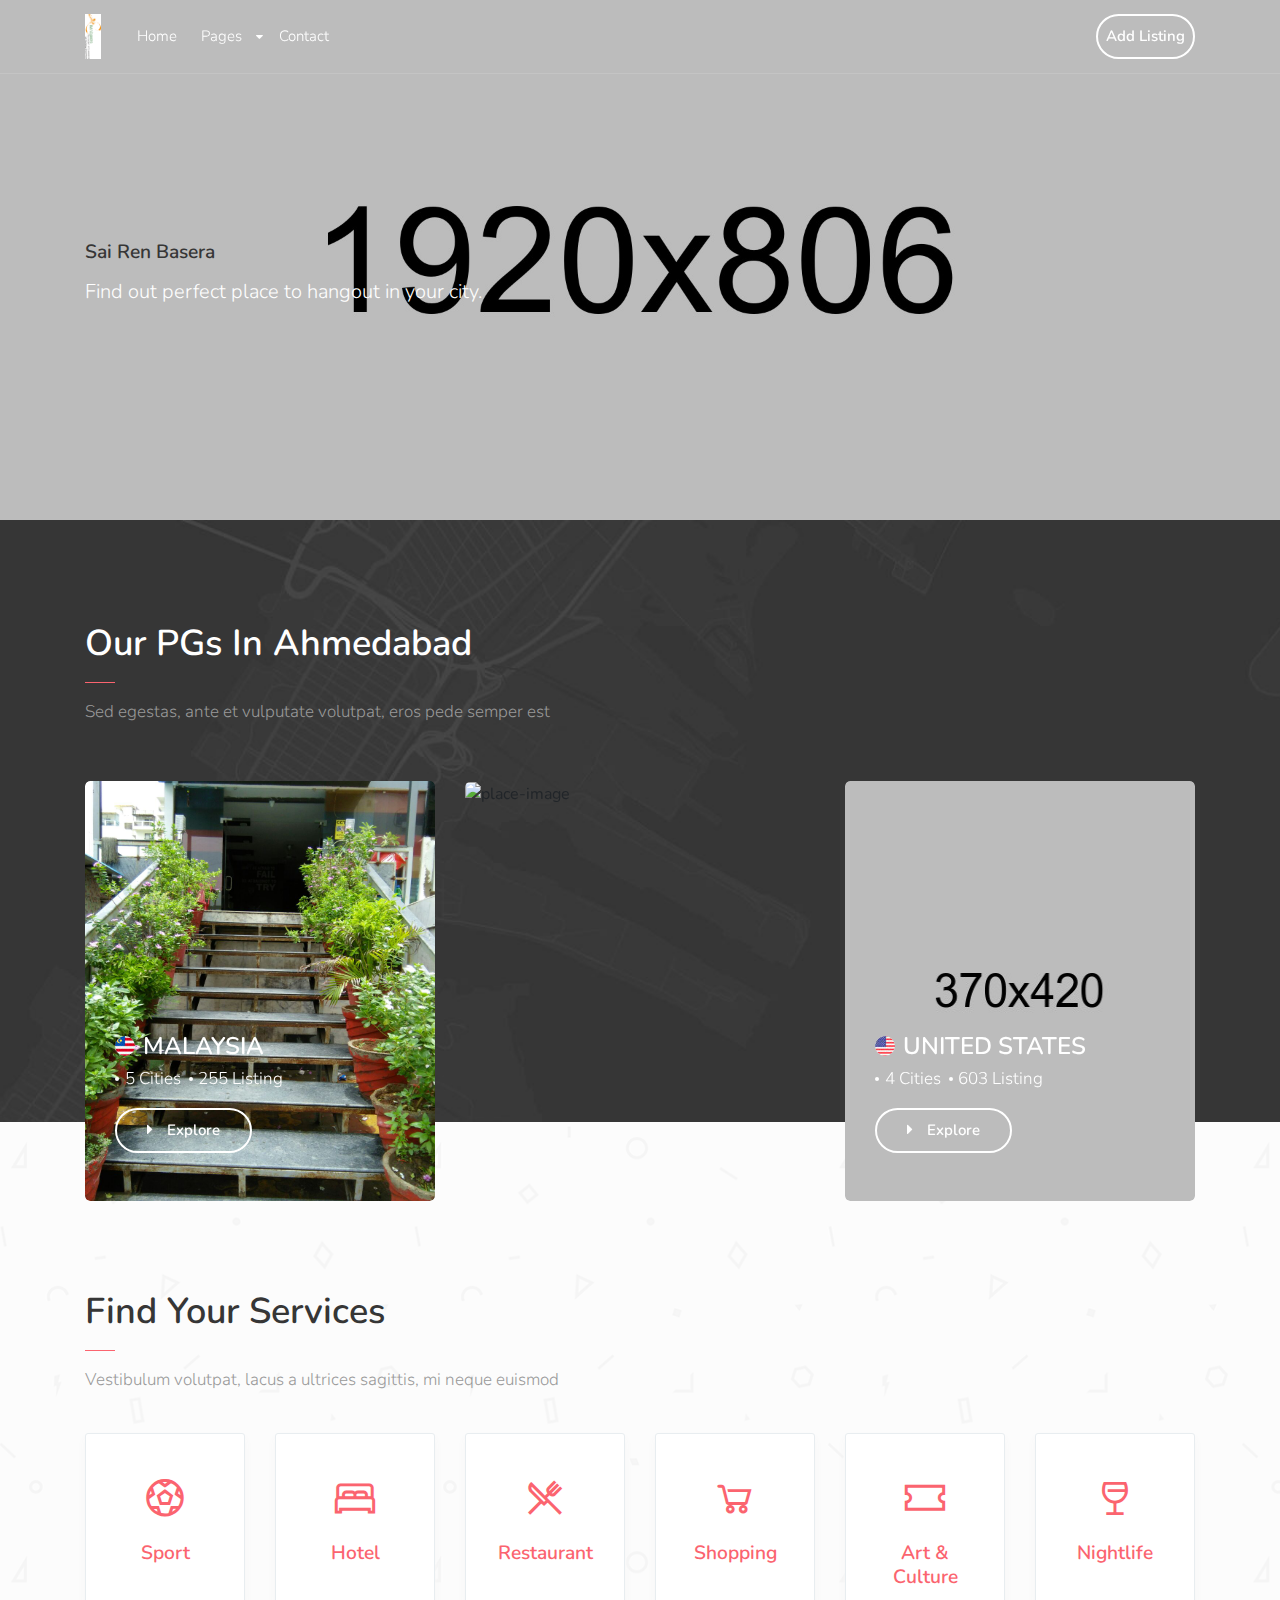
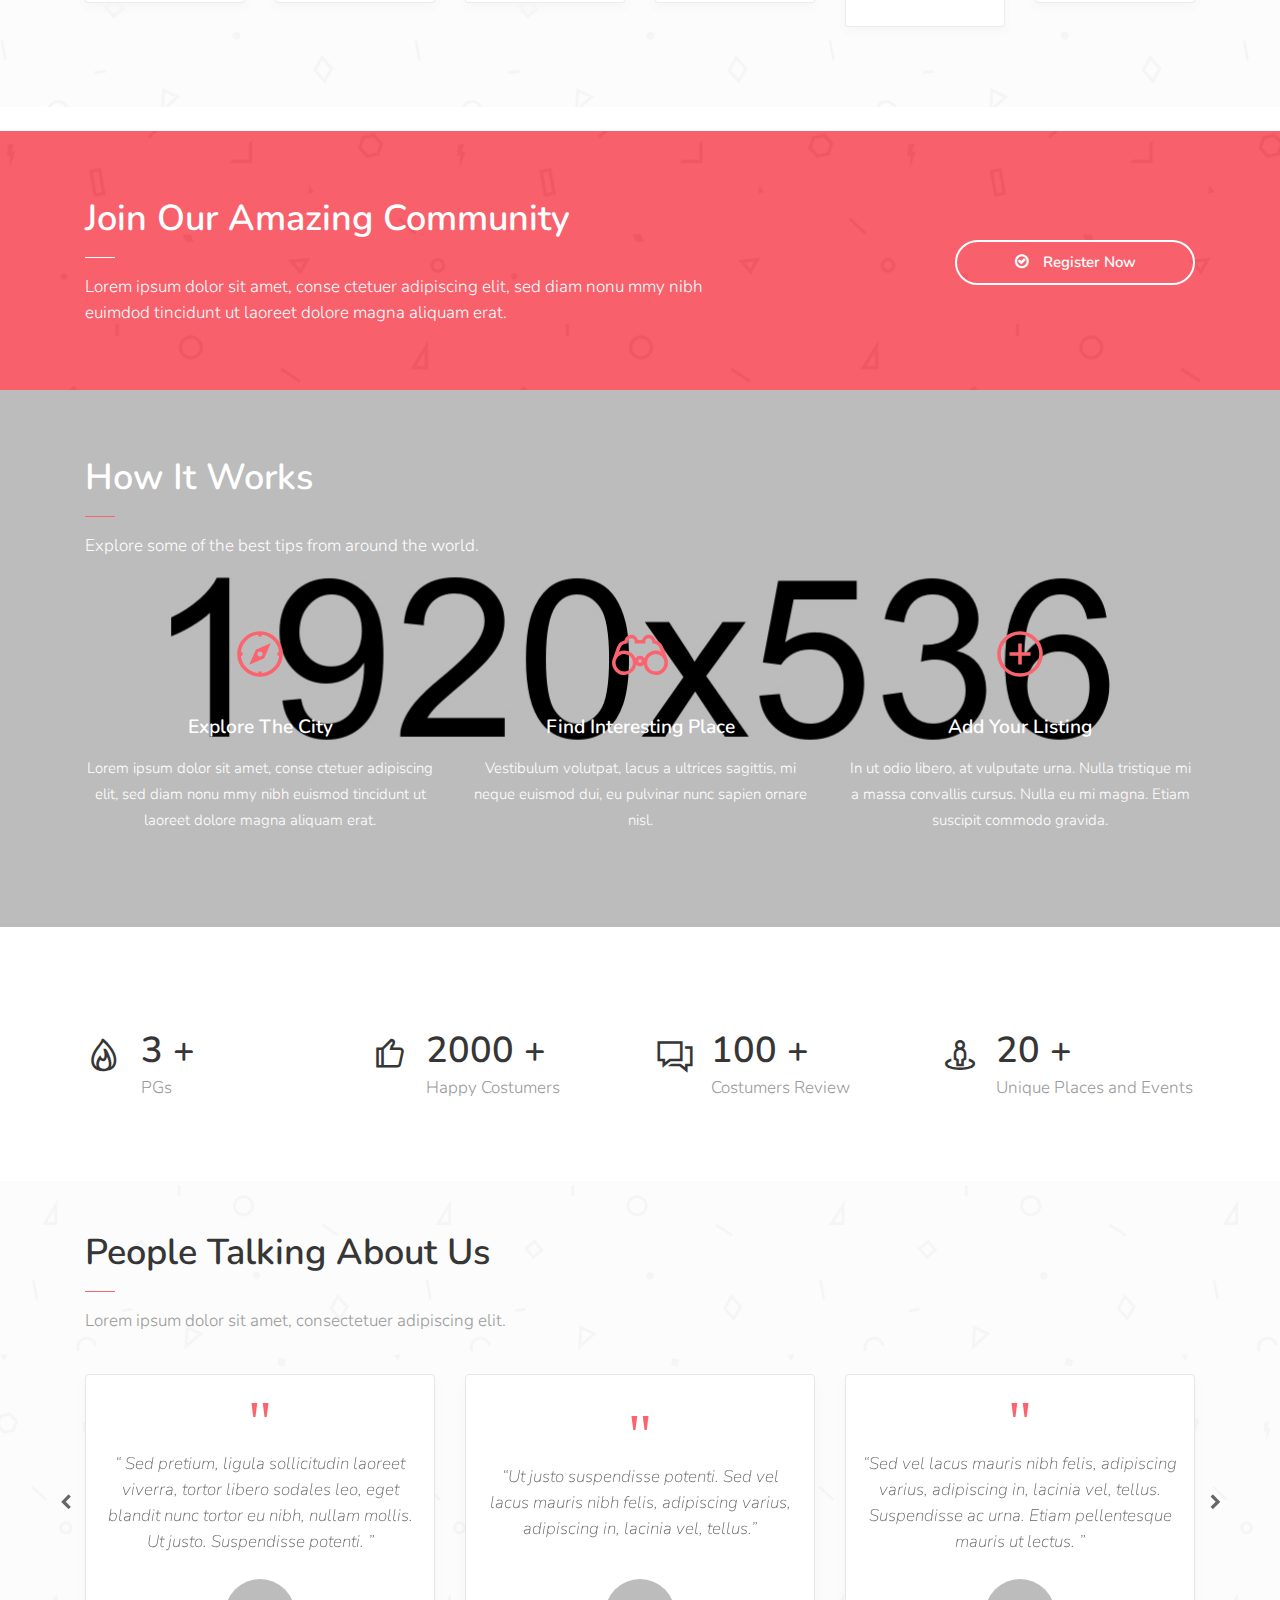
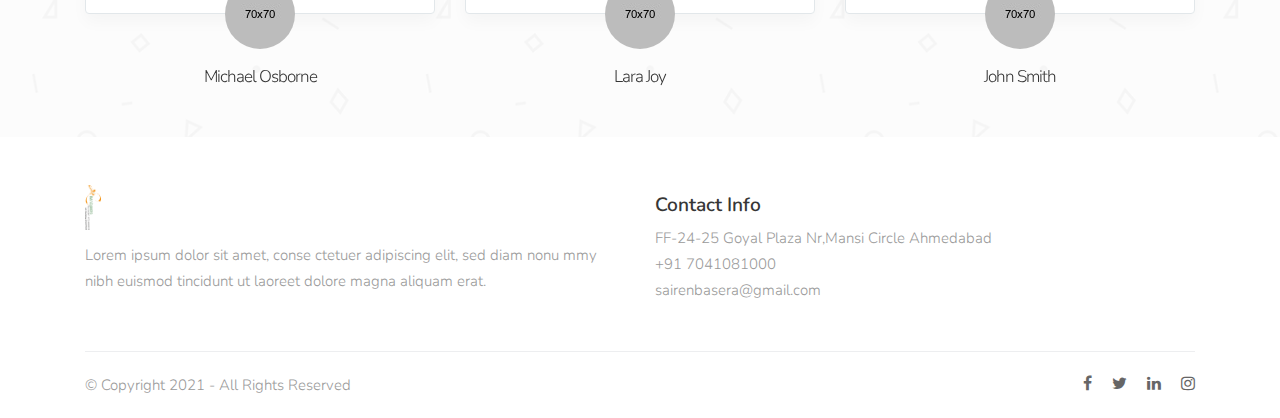
==== index.html @ dd358ebd "inital commit" ====
<!doctype html>


<html lang="en" class="no-js">
<head>
	<title>Sai ren basera</title>

	<meta charset="utf-8">

	<meta http-equiv="X-UA-Compatible" content="IE=edge">
	<meta name="viewport" content="width=device-width, initial-scale=1, maximum-scale=1">
	
	<link rel="stylesheet" href="css/triptip-assets.min.css">
	<link rel="stylesheet" type="text/css" href="css/style.css">

</head>
<body>

	<!-- Container -->
	<div id="container">
		<!-- Header
		    ================================================== -->
		<header class="clearfix">

			<nav class="navbar navbar-expand-lg navbar-dark bg-dark">
				<div class="container">

					<a class="navbar-brand" href="index.html">
						<img src="images/logo.png" alt="" class="logo-img">
					</a>

					<button class="navbar-toggler" type="button" data-toggle="collapse" data-target="#navbarSupportedContent" aria-controls="navbarSupportedContent" aria-expanded="false" aria-label="Toggle navigation">
						<span class="navbar-toggler-icon"></span>
					</button>

					<div class="collapse navbar-collapse" id="navbarSupportedContent">
						<ul class="navbar-nav mr-auto">
							
							 
									
							 	<li><a href="index.html">Home</a></li>
								  
							</li>
							<li><a href="portfolio.html">Pages <i class="fa fa-caret-down" aria-hidden="true"></i></a>
								<div class="megadropdown">
									<div class="dropdown-box">
										<span>Explore pages</span>
										<ul class="dropdown-list">
											<li><a href="explore-sidebar-map.html">Explore map sidebar</a></li>
											<li><a href="explore-fullwidth-map.html">Explore fullwidth map</a></li>
											<li><a href="explore-category.html">Explore by Category</a></li>
											<li><a href="explore-fullwidth-map-list.html">Explore list</a></li>
										</ul>
									</div>
									<div class="dropdown-box">
										<span>Listing detail pages</span>
										<ul class="dropdown-list">
											<li><a href="listing-detail-large.html">Listing detail large image</a></li>
											<li><a href="listing-detail-sidebar.html">Listing detail with sidebar</a></li>
											<li><a href="listing-detail-fullwidth.html">Listing detail fullwidth</a></li>
										</ul>
									</div>
									<div class="dropdown-box">
										<span>Simple pages</span>
										<ul class="dropdown-list">
											<li><a href="about.html">About Us</a></li>
											<li><a href="blog.html">Blog</a></li>
											<li><a href="single-post.html">Blog Single Post</a></li>
										</ul>
									</div>
									
								</div>
							</li>
							<li><a href="contact.html">Contact</a></li>
						</ul>
						
						<a href="add-listing.html" class="add-list-btn btn-default"><i class="fa fa-plus" aria-hidden="true"></i> Add Listing</a>
					</div>
				</div>
			</nav>
		</header>
		<!-- End Header -->

		<!-- discover-module section
			================================================== -->
		<section class="discover">
			<div class="container">

				<h2 class=""> Sai Ren Basera</h2>
				<p class="discover__description">
					Find out perfect place to hangout in your city.
				</p>

				
		
			
	

			</div>
		</section>
		<!-- End discover-module section -->

		<!-- top-experience-block
			================================================== -->
		<section class="top-experience">
			<div class="container">

				<!-- section-header module -->
				<div class="section-header">
					<h1 class="section-header__title white-style">
						Our PGs In Ahmedabad
					</h1>
					<p class="section-header__description">
						Sed egestas, ante et vulputate volutpat, eros pede semper est
					</p>
				</div>
				<!-- end section-header module -->


				<div class="top-experience__box owl-wrapper">
					<div class="owl-carousel" data-num="3">
					
						<div class="item">

							<!-- place-gal module -->
							<div class="place-gal">
								<img class="place-gal__image" src="upload/satelightpg.jpg" alt="place-image" class="slide-image">
								<div class="place-gal__content">
									<h2 class="place-gal__title">
										<a href="#">
											<img src="upload/flag1.jpg" alt="">
											Malaysia
										</a>
									</h2>
									<ul class="place-gal__list">
										<li class="place-gal__list-item">
											<a href="#">5 Cities</a>
										</li>
										<li class="place-gal__list-item">
											<a href="#">255 Listing</a>
										</li>
									</ul>
									<a class="btn-default" href="#">
										<i class="fa fa-caret-right" aria-hidden="true"></i>
										Explore
									</a>
								</div>
							</div>
							<!-- end place-gal module -->

						</div>
					
						<div class="item">

							<!-- place-gal module -->
							<div class="place-gal">
								<img class="place-gal__image" src="upload/goyal1.jpg" alt="place-image" class="slide-img">
								<div class="place-gal__content">
									<h2 class="place-gal__title">
										<a href="#">
											<img src="upload/flag2.jpg" alt="">
											Italia
										</a>
									</h2>
									<ul class="place-gal__list">
										<li class="place-gal__list-item">
											<a href="#">8 Cities</a>
										</li>
										<li class="place-gal__list-item">
											<a href="#">749 Listing</a>
										</li>
									</ul>
									<a class="btn-default" href="#">
										<i class="fa fa-caret-right" aria-hidden="true"></i>
										Explore
									</a>
								</div>
							</div>
							<!-- end place-gal module -->

						</div>
					
					
						<div class="item">

							<!-- place-gal module -->
							<div class="place-gal">
								<img class="place-gal__image" src="upload/top4.jpg" alt="place-image">
								<div class="place-gal__content">
									<h2 class="place-gal__title">
										<a href="#">
											<img src="upload/flag4.jpg" alt="">
											United States
										</a>
									</h2>
									<ul class="place-gal__list">
										<li class="place-gal__list-item">
											<a href="#">4 Cities</a>
										</li>
										<li class="place-gal__list-item">
											<a href="#">603 Listing</a>
										</li>
									</ul>
									<a class="btn-default" href="#">
										<i class="fa fa-caret-right" aria-hidden="true"></i>
										Explore
									</a>
								</div>
							</div>
							<!-- end place-gal module -->

						</div>
						
					</div>
				</div>

			</div>
		</section>
		<!-- End top-experience-block -->

		<!-- services-block
			================================================== -->
		<section class="services">
			<div class="container">

				<!-- section-header module -->
				<div class="section-header">
					<h1 class="section-header__title">
						Find Your Services
					</h1>
					<p class="section-header__description">
						Vestibulum volutpat, lacus a ultrices sagittis, mi neque euismod
					</p>
				</div>
				<!-- end section-header module -->


				<div class="services__box">
					<div class="row">
						
						<div class="col-xl-2 col-md-4 col-sm-6">

							<!-- services-post module -->
							<a href="#" class="services-post">
								<div class="services-post__content">
									<i class="la la-futbol-o" aria-hidden="true"></i>
									<h2 class="services-post__title">
										Sport
									</h2>
									<p class="services-post__location">
										12 Locations
									</p>
								</div>
							</a>
							<!-- end services-post module -->

						</div>
						
						<div class="col-xl-2 col-md-4 col-sm-6">

							<!-- services-post module -->
							<a href="#" class="services-post">
								<div class="services-post__content">
									<i class="la la-hotel" aria-hidden="true"></i>
									<h2 class="services-post__title">
										Hotel
									</h2>
									<p class="services-post__location">
										16 Locations
									</p>
								</div>
							</a>
							<!-- end services-post module -->

						</div>
						
						<div class="col-xl-2 col-md-4 col-sm-6">

							<!-- services-post module -->
							<a href="#" class="services-post">
								<div class="services-post__content">
									<i class="la la-cutlery" aria-hidden="true"></i>
									<h2 class="services-post__title">
										Restaurant
									</h2>
									<p class="services-post__location">
										22 Locations
									</p>
								</div>
							</a>
							<!-- end services-post module -->

						</div>
						
						<div class="col-xl-2 col-md-4 col-sm-6">

							<!-- services-post module -->
							<a href="#" class="services-post">
								<div class="services-post__content">
									<i class="la la-shopping-cart" aria-hidden="true"></i>
									<h2 class="services-post__title">
										Shopping
									</h2>
									<p class="services-post__location">
										30 Locations
									</p>
								</div>
							</a>
							<!-- end services-post module -->

						</div>
						
						<div class="col-xl-2 col-md-4 col-sm-6">

							<!-- services-post module -->
							<a href="#" class="services-post">
								<div class="services-post__content">
									<i class="la la-ticket" aria-hidden="true"></i>
									<h2 class="services-post__title">
										Art &amp; Culture
									</h2>
									<p class="services-post__location">
										8 Locations
									</p>
								</div>
							</a>
							<!-- end services-post module -->

						</div>

						<div class="col-xl-2 col-md-4 col-sm-6">

							<!-- services-post module -->
							<a href="#" class="services-post">
								<div class="services-post__content">
									<i class="la la-glass" aria-hidden="true"></i>
									<h2 class="services-post__title">
										Nightlife
									</h2>
									<p class="services-post__location">
										19 Locations
									</p>
								</div>
							</a>
							<!-- end services-post module -->

						</div>

					</div>
				</div>

			</div>
		</section>
		<!-- End services-block -->

		

		


				 
			</div>
		</section>
		<!-- End trending-events-block -->

		<!-- banner-block
			================================================== -->
		<section class="banner">
			<div class="container">
				<div class="row">
					<div class="col-md-8">

						<!-- section-header module -->
						<div class="section-header">
							<h1 class="section-header__title white-style">
								Join Our Amazing Community
							</h1>
							<p class="section-header__description white-style">
								Lorem ipsum dolor sit amet, conse ctetuer adipiscing elit, sed diam nonu mmy nibh euimdod tincidunt ut laoreet dolore magna aliquam erat. 
							</p>
						</div>
						<!-- end section-header module -->

					</div>
					<div class="col-md-4">
						<a class="btn-default" href="#">
							<i class="fa fa-check-circle-o" aria-hidden="true"></i>
							Register Now
						</a>
					</div>
				</div>
			</div>
		</section>
		<!-- End banner-block -->

		<!-- how-it-work-block
			================================================== -->
		<section class="how-it-work">
			<div class="container">

				<!-- section-header module -->
				<div class="section-header">
					<h1 class="section-header__title white-style">
						How It Works
					</h1>
					<p class="section-header__description white-style">
						Explore some of the best tips from around the world.
					</p>
				</div>
				<!-- end section-header module -->

				<div class="how-it-work__box">
					<div class="row">

						<div class="col-lg-4 col-md-6">
							
							<!-- how-work-post module -->
							<div class="how-work-post">

								<span class="how-work-post__icon">
									<i class="la la-compass" aria-hidden="true"></i>
								</span>

								<h2 class="how-work-post__title how-work-post__title-white">
									Explore The City
								</h2>

								<p class="how-work-post__description how-work-post__description-white">
									Lorem ipsum dolor sit amet, conse ctetuer adipiscing elit, sed diam nonu mmy nibh euismod tincidunt ut laoreet dolore magna aliquam erat. 
								</p>

							</div>
							<!-- end how-work-post module -->

						</div>

						<div class="col-lg-4 col-md-6">
							
							<!-- how-work-post module -->
							<div class="how-work-post">

								<span class="how-work-post__icon">
									<i class="la la-binoculars" aria-hidden="true"></i>
								</span>

								<h2 class="how-work-post__title how-work-post__title-white">
									Find Interesting Place
								</h2>

								<p class="how-work-post__description how-work-post__description-white">
									Vestibulum volutpat, lacus a ultrices sagittis, mi neque euismod dui, eu pulvinar nunc sapien ornare nisl.
								</p>

							</div>
							<!-- end how-work-post module -->

						</div>

						<div class="col-lg-4 col-md-6">
							
							<!-- how-work-post module -->
							<div class="how-work-post">

								<span class="how-work-post__icon">
									<i class="la la-plus-circle" aria-hidden="true"></i>
								</span>

								<h2 class="how-work-post__title how-work-post__title-white">
									Add Your Listing
								</h2>

								<p class="how-work-post__description how-work-post__description-white">
									In ut odio libero, at vulputate urna. Nulla tristique mi a massa convallis cursus. Nulla eu mi magna. Etiam suscipit commodo gravida. 
								</p>

							</div>
							<!-- end how-work-post module -->

						</div>

					</div>
				</div>
				
			</div>
		</section>
		<!-- End how-it-work-block -->

		<!-- statistic-block
			================================================== -->
		<section class="statistic">
			<div class="container">

				<div class="statistic__box">
					<div class="row">

						<div class="col-lg-3 col-sm-6">
							
							<!-- statistic-post module -->
							<div class="statistic-post">

								<span class="statistic-post__icon">
									<i class="la la-fire" aria-hidden="true"></i>
								</span>

								<div class="statistic-post__content">
									<h1 class="statistic-post__title">
										<span class="timer" data-from="0" data-to="3">3</span> +
									</h1>
									<p class="statistic-post__description">
										PGs
									</p>
								</div>

							</div>
							<!-- end statistic-post module -->

						</div>

						<div class="col-lg-3 col-sm-6">
							
							<!-- statistic-post module -->
							<div class="statistic-post">

								<span class="statistic-post__icon">
									<i class="la la-thumbs-up" aria-hidden="true"></i>
								</span>

								<div class="statistic-post__content">
									<h1 class="statistic-post__title">
										<span class="timer" data-from="0" data-to="2000">2000</span> +
									</h1>
									<p class="statistic-post__description">
										Happy Costumers 
									</p>
								</div>

							</div>
							<!-- end statistic-post module -->

						</div>

						<div class="col-lg-3 col-sm-6">
							
							<!-- statistic-post module -->
							<div class="statistic-post">

								<span class="statistic-post__icon">
									<i class="la la-comments" aria-hidden="true"></i>
								</span>

								<div class="statistic-post__content">
									<h1 class="statistic-post__title">
										<span class="timer" data-from="0" data-to="100">100</span> +
									</h1>
									<p class="statistic-post__description">
										Costumers Review
									</p>
								</div>

							</div>
							<!-- end statistic-post module -->

						</div>

						<div class="col-lg-3 col-sm-6">
							
							<!-- statistic-post module -->
							<div class="statistic-post">

								<span class="statistic-post__icon">
									<i class="la la-street-view" aria-hidden="true"></i>
								</span>

								<div class="statistic-post__content">
									<h1 class="statistic-post__title">
										<span class="timer" data-from="0" data-to="20">20</span> +
									</h1>
									<p class="statistic-post__description">
										Unique Places and Events
									</p>
								</div>

							</div>
							<!-- end statistic-post module -->

						</div>

					</div>
				</div>
				
			</div>
		</section>
		<!-- End statistic-block -->

		<!-- testimonial-block
			================================================== -->
		<section class="testimonial">
			<div class="container">

				<!-- section-header module -->
				<div class="section-header">
					<h1 class="section-header__title">
						People Talking About Us
					</h1>
					<p class="section-header__description">
						Lorem ipsum dolor sit amet, consectetuer adipiscing elit. 
					</p>
				</div>
				<!-- end section-header module -->

				<div class="testimonial__box owl-wrapper">
					<div class="owl-carousel" data-num="3">
					
						<div class="item">
							
							<!-- testimonial-post module -->
							<div class="testimonial-post">

								<div class="testimonial-post__content">

									<span class="testimonial-post__quote">"</span>

									<p class="testimonial-post__description">
										“ Sed pretium, ligula sollicitudin laoreet viverra, tortor libero sodales leo, eget blandit nunc tortor eu nibh, nullam mollis. Ut justo. Suspendisse potenti. ”
									</p>

								</div>

								<img class="testimonial-post__image" src="upload/test1.jpg" alt="testimonial-image">

								<h2 class="testimonial-post__title">
									Michael Osborne
								</h2>

							</div>
							<!-- end testimonial-post module -->

						</div>
					
						<div class="item">
							
							<!-- testimonial-post module -->
							<div class="testimonial-post">

								<div class="testimonial-post__content">

									<span class="testimonial-post__quote">"</span>

									<p class="testimonial-post__description">
										“Ut justo suspendisse potenti. Sed vel lacus mauris nibh felis, adipiscing varius, adipiscing in, lacinia vel, tellus.”
									</p>

								</div>

								<img class="testimonial-post__image" src="upload/test2.jpg" alt="testimonial-image">

								<h2 class="testimonial-post__title">
									Lara Joy
								</h2>

							</div>
							<!-- end testimonial-post module -->

						</div>
					
						<div class="item">
							
							<!-- testimonial-post module -->
							<div class="testimonial-post">

								<div class="testimonial-post__content">

									<span class="testimonial-post__quote">"</span>

									<p class="testimonial-post__description">
										“Sed vel lacus mauris nibh felis, adipiscing varius, adipiscing in, lacinia vel, tellus. Suspendisse ac urna. Etiam pellentesque mauris ut lectus. ” 
									</p>

								</div>

								<img class="testimonial-post__image" src="upload/test3.jpg" alt="testimonial-image">

								<h2 class="testimonial-post__title">
									John Smith
								</h2>

							</div>
							<!-- end testimonial-post module -->

						</div>
					
						<div class="item">
							
							<!-- testimonial-post module -->
							<div class="testimonial-post">

								<div class="testimonial-post__content">

									<span class="testimonial-post__quote">"</span>

									<p class="testimonial-post__description">
										“ Sed pretium, ligula sollicitudin laoreet viverra, tortor libero sodales leo, eget blandit nunc tortor eu nibh, nullam mollis. Ut justo. Suspendisse potenti. ”
									</p>

								</div>

								<img class="testimonial-post__image" src="upload/test1.jpg" alt="testimonial-image">

								<h2 class="testimonial-post__title">
									Michael Osborne
								</h2>

							</div>
							<!-- end testimonial-post module -->

						</div>

					</div>
				</div>
				
			</div>
		</section>
		<!-- End testimonial-block -->

		<!-- footer block module
			================================================== -->
		<footer class="footer">
			<div class="container">

				<div class="footer__up-part">
					<div class="row">
						<div class="col-md-6">

							<div class="footer__widget text-widget">
								<img src="images/logo.png" alt="logo" class="logo-img">
								<p class="footer__widget-description">
									Lorem ipsum dolor sit amet, conse ctetuer adipiscing elit, sed diam nonu mmy nibh euismod tincidunt ut laoreet dolore magna aliquam erat. 
								</p>
							</div>

						</div>
						
						<div class="col-md-6">

							<div class="footer__widget text-widget">
								<h2 class="footer__widget-title">
									Contact Info 
								</h2>
								<p class="footer__widget-description">
									FF-24-25 Goyal Plaza 
									Nr,Mansi Circle Ahmedabad <br>
									+91 7041081000 <br>
									sairenbasera@gmail.com
								</p>
							</div>

						</div>
					</div>
				</div>

				<div class="footer__down-part">
					<div class="row">
						<div class="col-md-7">
							<p class="footer__copyright">
								© Copyright 2021 - All Rights Reserved
							</p>
						</div>
						<div class="col-md-5">
							<ul class="footer__social-list">
								<li><a class="facebook" href="#"><i class="fa fa-facebook"></i></a></li>
								<li><a class="twitter" href="#"><i class="fa fa-twitter"></i></a></li>
								<li><a class="linkedin" href="#"><i class="fa fa-linkedin"></i></a></li>
								<li><a class="instagram" href="#"><i class="fa fa-instagram"></i></a></li>
							</ul>
						</div>
					</div>
				</div>

			</div>

		</footer>
		<!-- End footer -->

	</div>
	<!-- End Container -->
	
	<script src="js/jquery.min.js"></script>
	<script src="js/jquery.migrate.js"></script>
	<script src="https://maps.googleapis.com/maps/api/js?key=AIzaSyCiqrIen8rWQrvJsu-7f4rOta0fmI5r2SI"></script>
	<!--build:js js/triptip-plugins.min.js -->
	<script src="js/jquery-ui.min.js"></script>
	<script src="js/select2.min.js"></script>
	<script src="js/jquery.imagesloaded.min.js"></script>
  	<script src="js/jquery.isotope.min.js"></script>
	<script src="js/owl.carousel.min.js"></script>
	<script src="js/jquery.waypoints.min.js"></script>
	<script src="js/retina-1.1.0.min.js"></script>
	<script src="js/jquery.appear.js"></script>
	<script src="js/infobox.min.js"></script>
	<script src="js/markerclusterer.js"></script>
	<script src="js/maps.js"></script>
	<!-- endbuild -->
	<script src="js/popper.js"></script>
	<script src="js/bootstrap.min.js"></script>
	<script src="js/jquery.countTo.js"></script>
	<script src="js/script.js"></script>
	
</body>
</html>
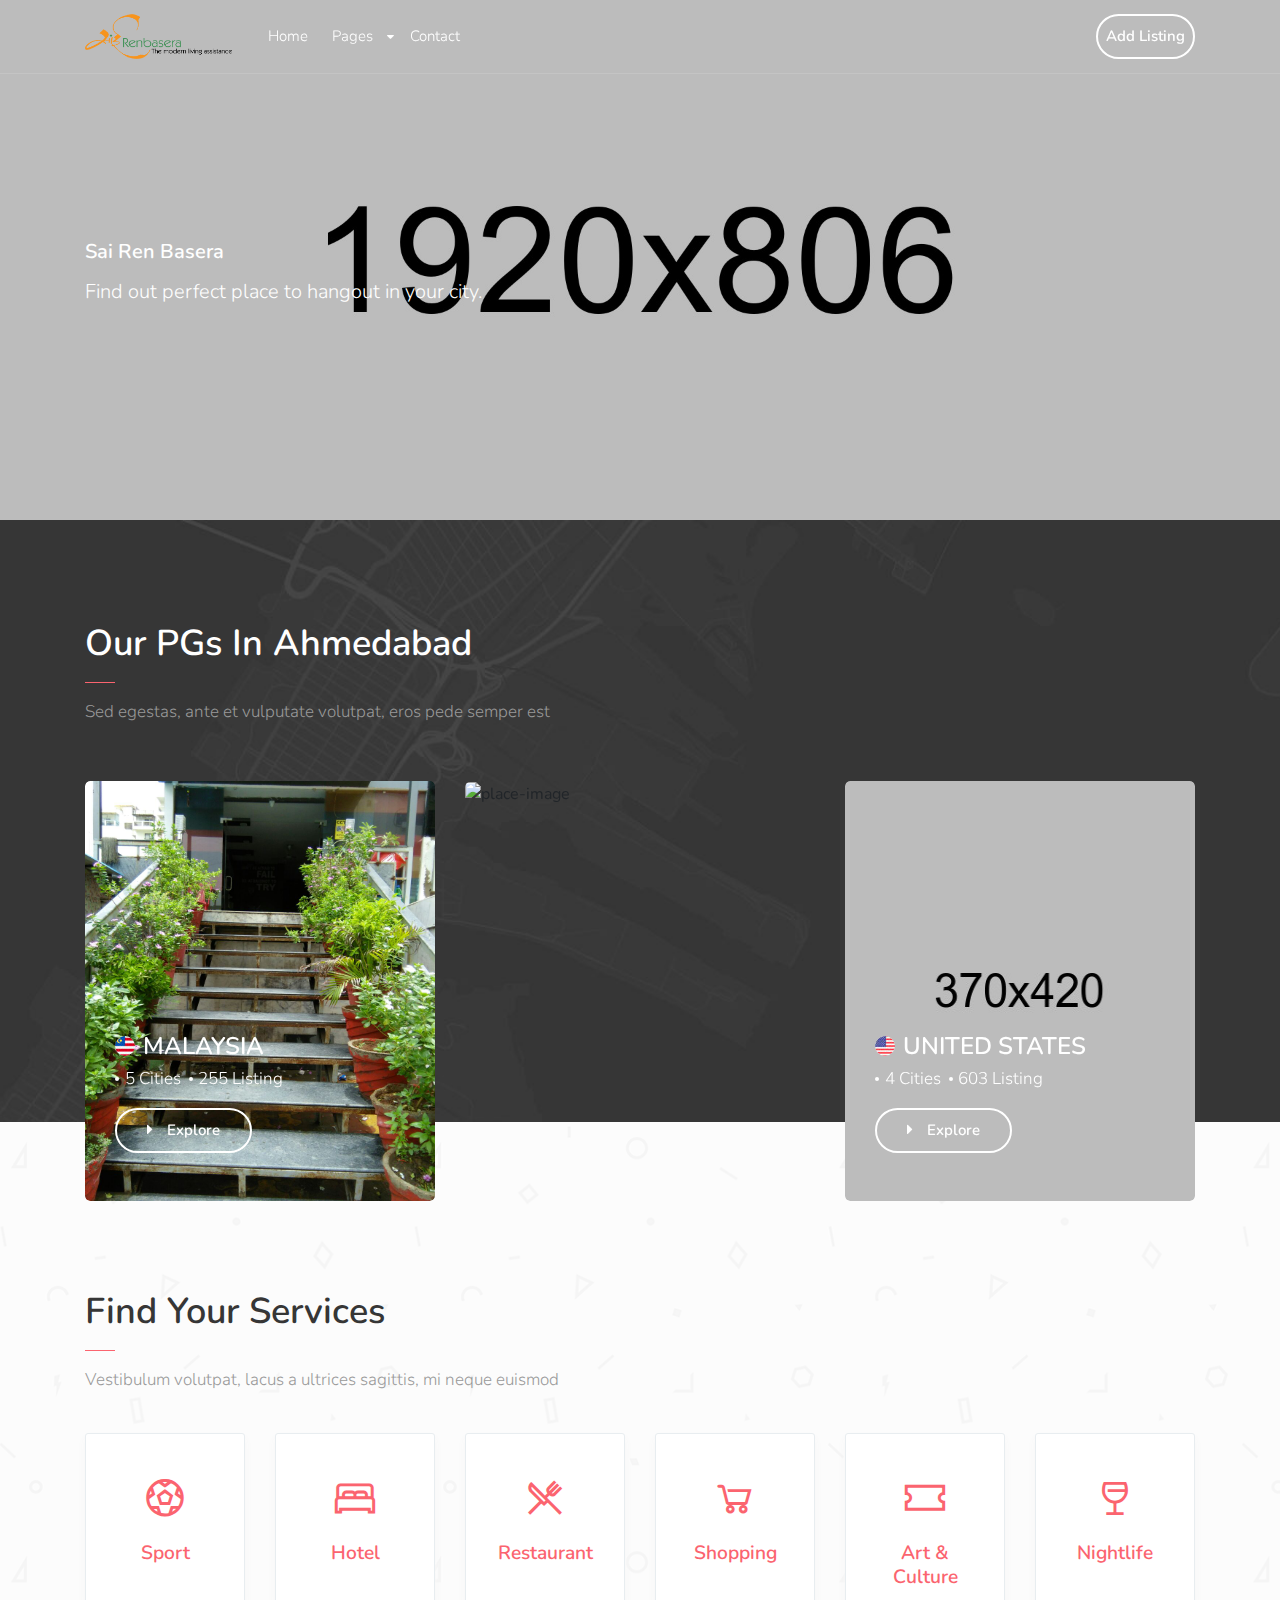
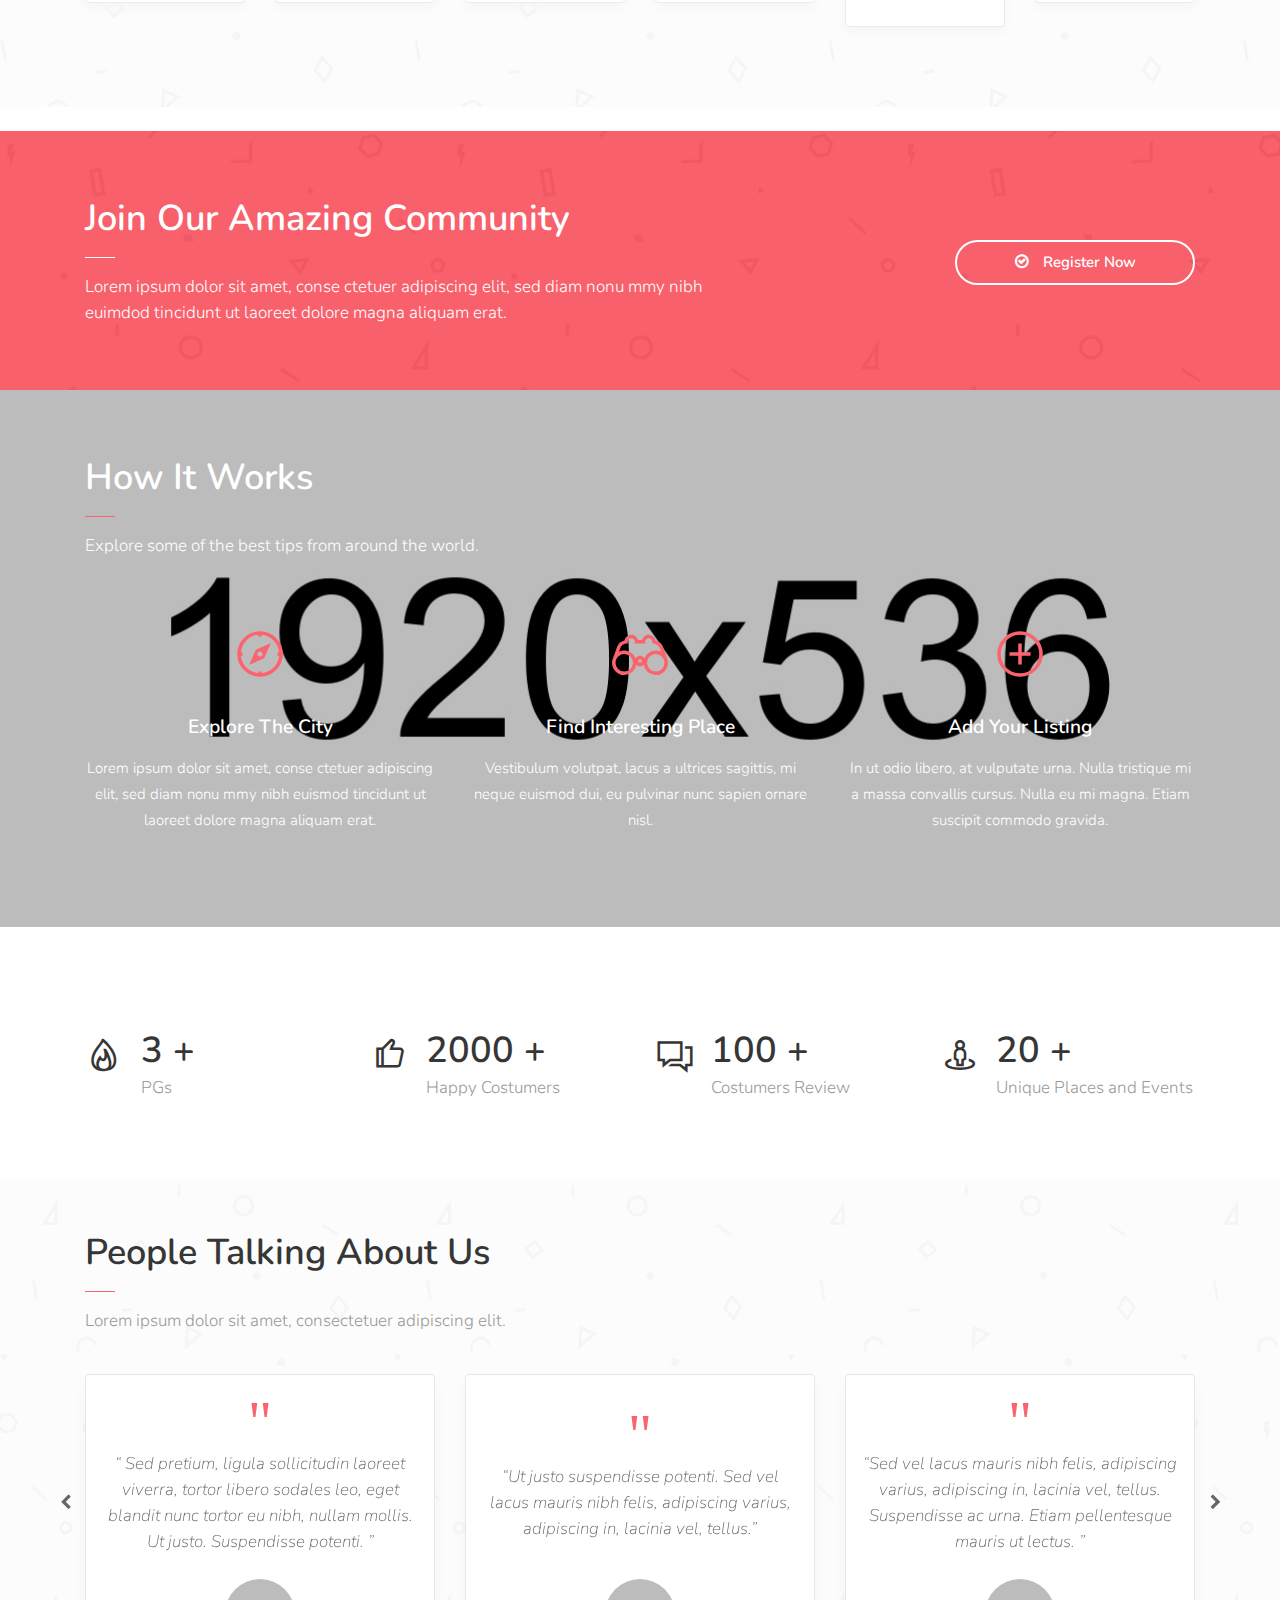
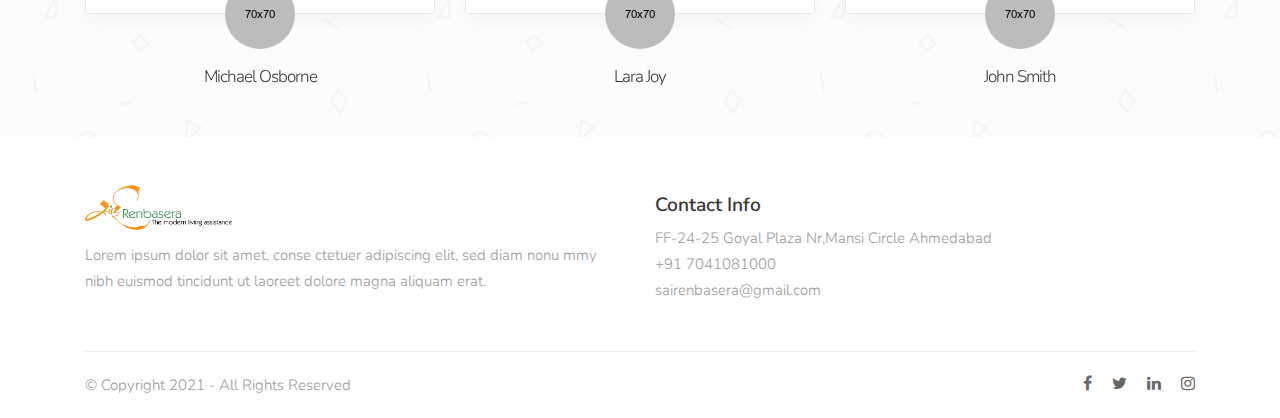
==== commit 512bd49d: "quick fix logo and text" ====
--- a/index.html
+++ b/index.html
@@ -86,7 +86,7 @@
 		<section class="discover">
 			<div class="container">
 
-				<h2 class=""> Sai Ren Basera</h2>
+				<h2 class="discover__description"> Sai Ren Basera</h2>
 				<p class="discover__description">
 					Find out perfect place to hangout in your city.
 				</p>
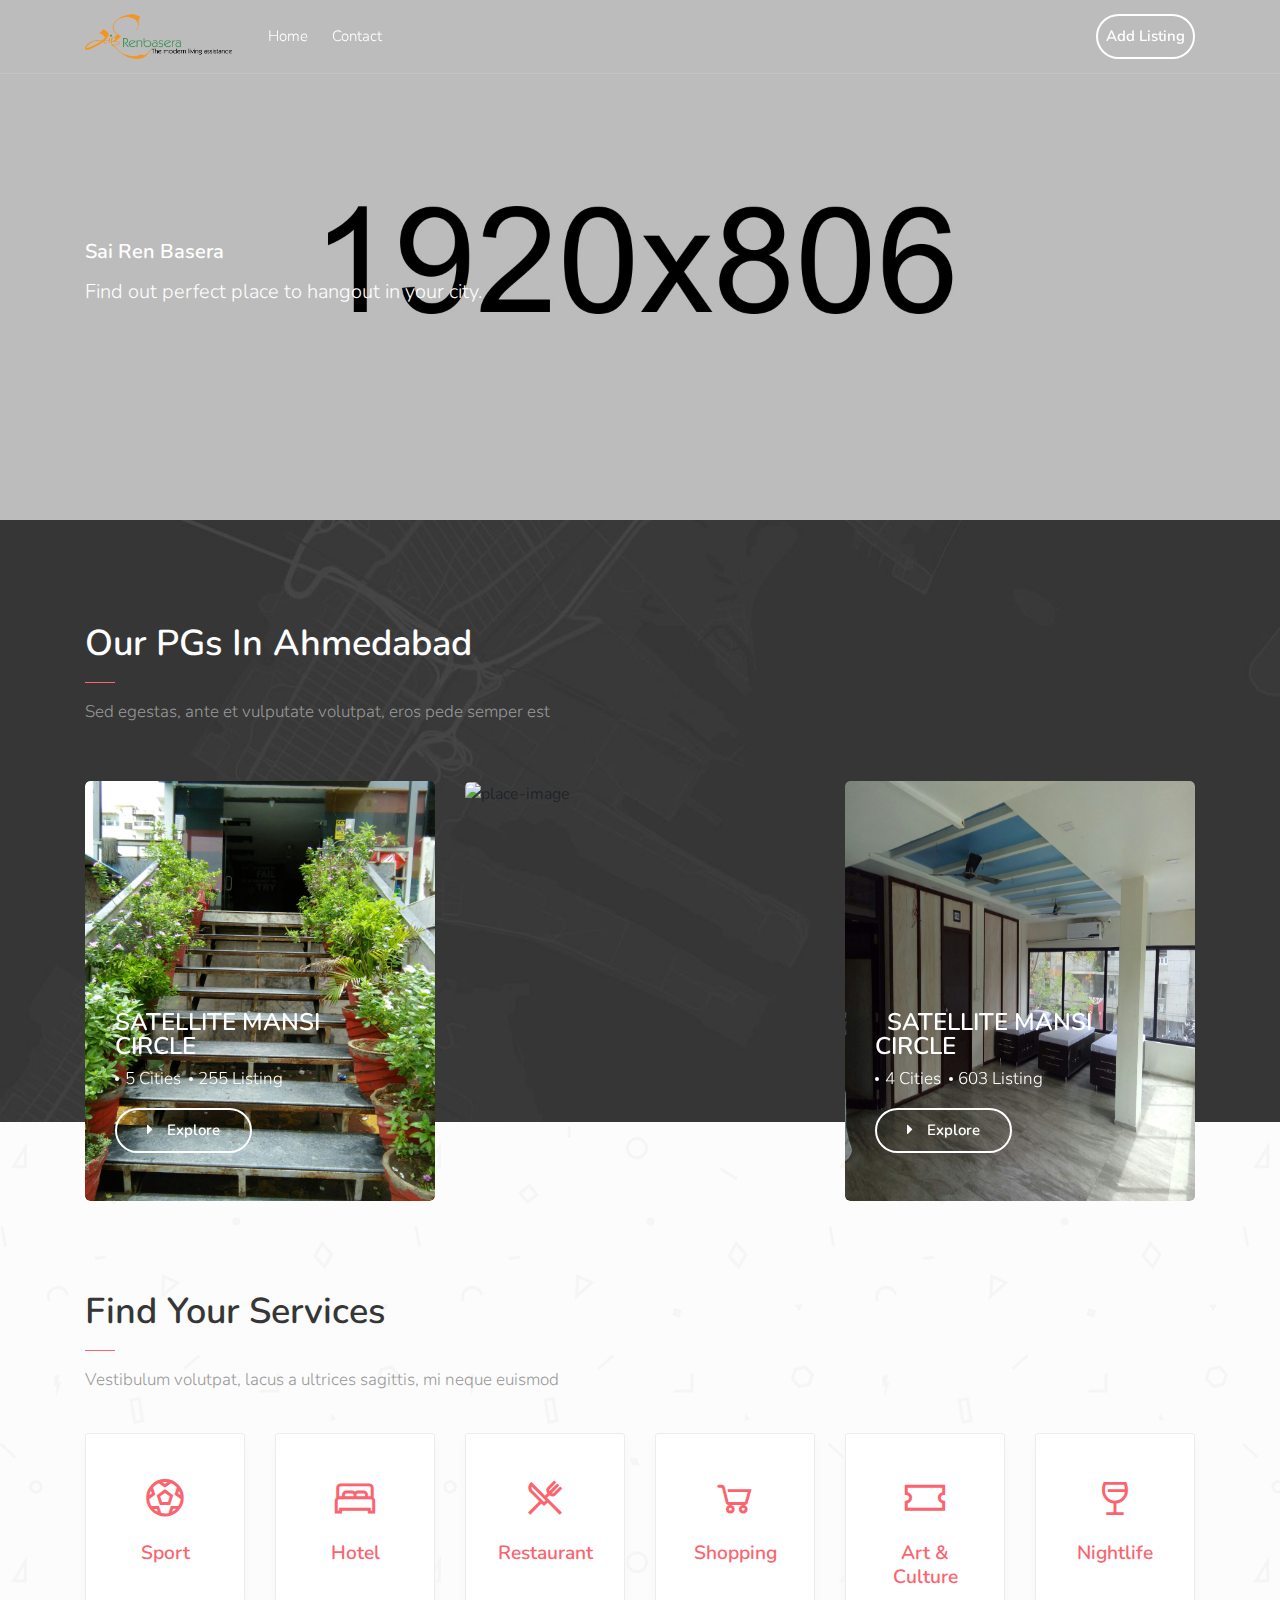
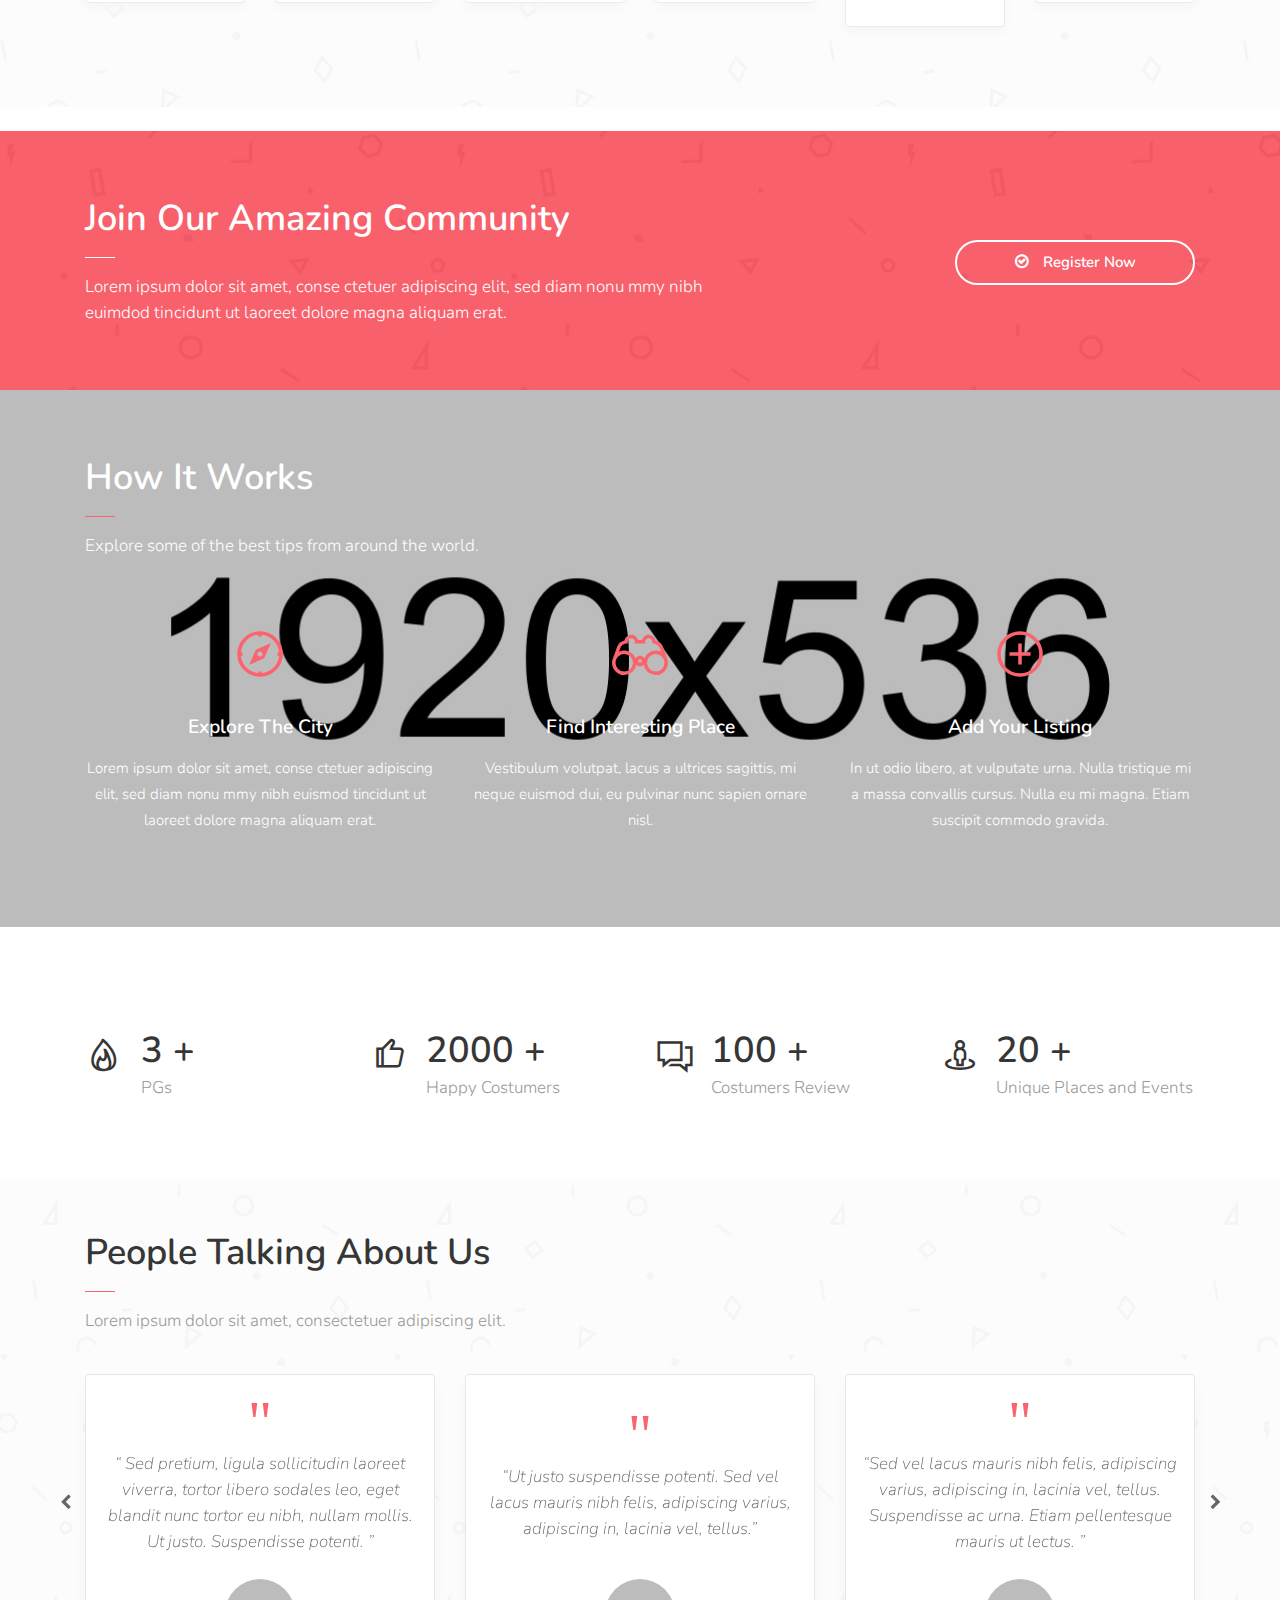
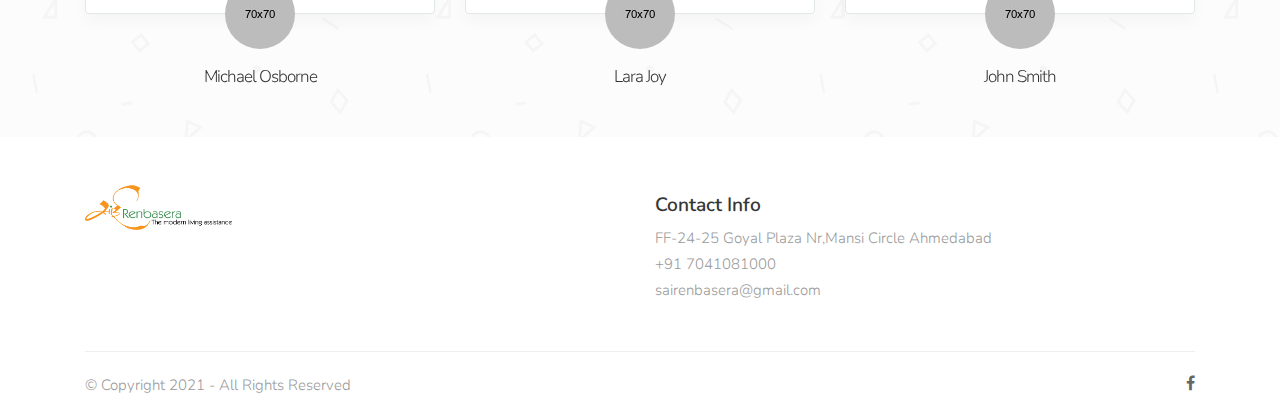
==== commit 3b60b9c6: "logo issue fix" ====
--- a/index.html
+++ b/index.html
@@ -40,37 +40,7 @@
 									
 							 	<li><a href="index.html">Home</a></li>
 								  
-							</li>
-							<li><a href="portfolio.html">Pages <i class="fa fa-caret-down" aria-hidden="true"></i></a>
-								<div class="megadropdown">
-									<div class="dropdown-box">
-										<span>Explore pages</span>
-										<ul class="dropdown-list">
-											<li><a href="explore-sidebar-map.html">Explore map sidebar</a></li>
-											<li><a href="explore-fullwidth-map.html">Explore fullwidth map</a></li>
-											<li><a href="explore-category.html">Explore by Category</a></li>
-											<li><a href="explore-fullwidth-map-list.html">Explore list</a></li>
-										</ul>
-									</div>
-									<div class="dropdown-box">
-										<span>Listing detail pages</span>
-										<ul class="dropdown-list">
-											<li><a href="listing-detail-large.html">Listing detail large image</a></li>
-											<li><a href="listing-detail-sidebar.html">Listing detail with sidebar</a></li>
-											<li><a href="listing-detail-fullwidth.html">Listing detail fullwidth</a></li>
-										</ul>
-									</div>
-									<div class="dropdown-box">
-										<span>Simple pages</span>
-										<ul class="dropdown-list">
-											<li><a href="about.html">About Us</a></li>
-											<li><a href="blog.html">Blog</a></li>
-											<li><a href="single-post.html">Blog Single Post</a></li>
-										</ul>
-									</div>
-									
-								</div>
-							</li>
+						</li>		
 							<li><a href="contact.html">Contact</a></li>
 						</ul>
 						
@@ -128,8 +98,8 @@
 								<div class="place-gal__content">
 									<h2 class="place-gal__title">
 										<a href="#">
-											<img src="upload/flag1.jpg" alt="">
-											Malaysia
+											<!-- <img src="upload/flag1.jpg" alt=""> -->
+											Satellite Mansi Circle
 										</a>
 									</h2>
 									<ul class="place-gal__list">
@@ -185,12 +155,12 @@
 
 							<!-- place-gal module -->
 							<div class="place-gal">
-								<img class="place-gal__image" src="upload/top4.jpg" alt="place-image">
+								<img class="place-gal__image" src="upload/mansi.jpg" alt="place-image">
 								<div class="place-gal__content">
 									<h2 class="place-gal__title">
 										<a href="#">
-											<img src="upload/flag4.jpg" alt="">
-											United States
+										 
+											Satellite Mansi Circle
 										</a>
 									</h2>
 									<ul class="place-gal__list">
@@ -733,9 +703,9 @@
 
 							<div class="footer__widget text-widget">
 								<img src="images/logo.png" alt="logo" class="logo-img">
-								<p class="footer__widget-description">
+								<!-- <p class="footer__widget-description">
 									Lorem ipsum dolor sit amet, conse ctetuer adipiscing elit, sed diam nonu mmy nibh euismod tincidunt ut laoreet dolore magna aliquam erat. 
-								</p>
+								</p> -->
 							</div>
 
 						</div>
@@ -768,9 +738,9 @@
 						<div class="col-md-5">
 							<ul class="footer__social-list">
 								<li><a class="facebook" href="#"><i class="fa fa-facebook"></i></a></li>
-								<li><a class="twitter" href="#"><i class="fa fa-twitter"></i></a></li>
+								<!-- <li><a class="twitter" href="#"><i class="fa fa-twitter"></i></a></li>
 								<li><a class="linkedin" href="#"><i class="fa fa-linkedin"></i></a></li>
-								<li><a class="instagram" href="#"><i class="fa fa-instagram"></i></a></li>
+								<li><a class="instagram" href="#"><i class="fa fa-instagram"></i></a></li> -->
 							</ul>
 						</div>
 					</div>
